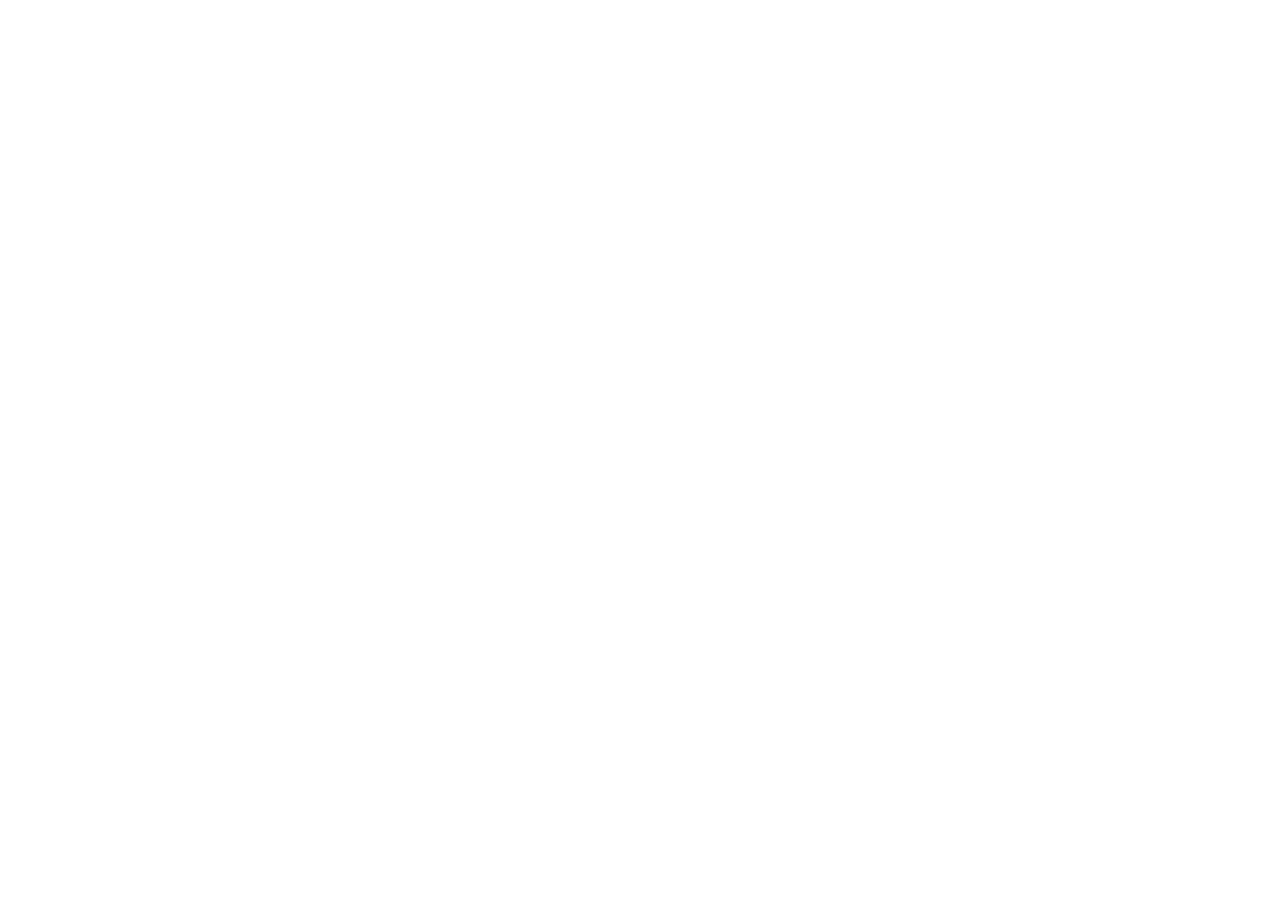
==== week4/index.html @ e74684ed "week 4" ====
<!DOCTYPE html>
<html>
<head>
  <meta charset="utf-8">
  <title>Module 4 Assignment</title>
  <script src="SpeakHello.js"></script>
  <script src="SpeakGoodBye.js"></script>
  <script src="script.js"></script>
</head>
<body>

</body>
</html>
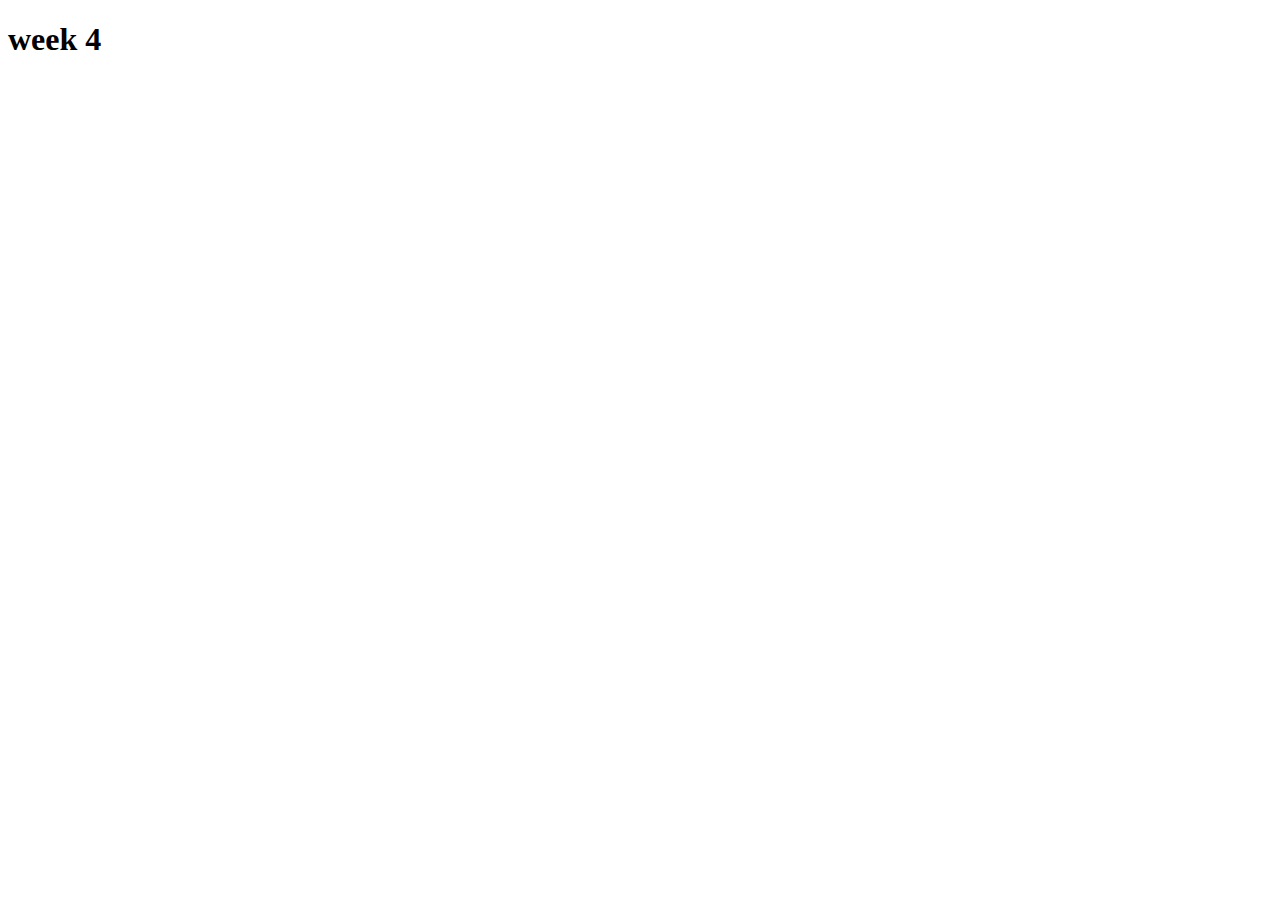
==== commit 5454f98a: "assignment" ====
--- a/week4/index.html
+++ b/week4/index.html
@@ -8,6 +8,6 @@
   <script src="script.js"></script>
 </head>
 <body>
-
+	<h1>week 4</h1>
 </body>
 </html>
